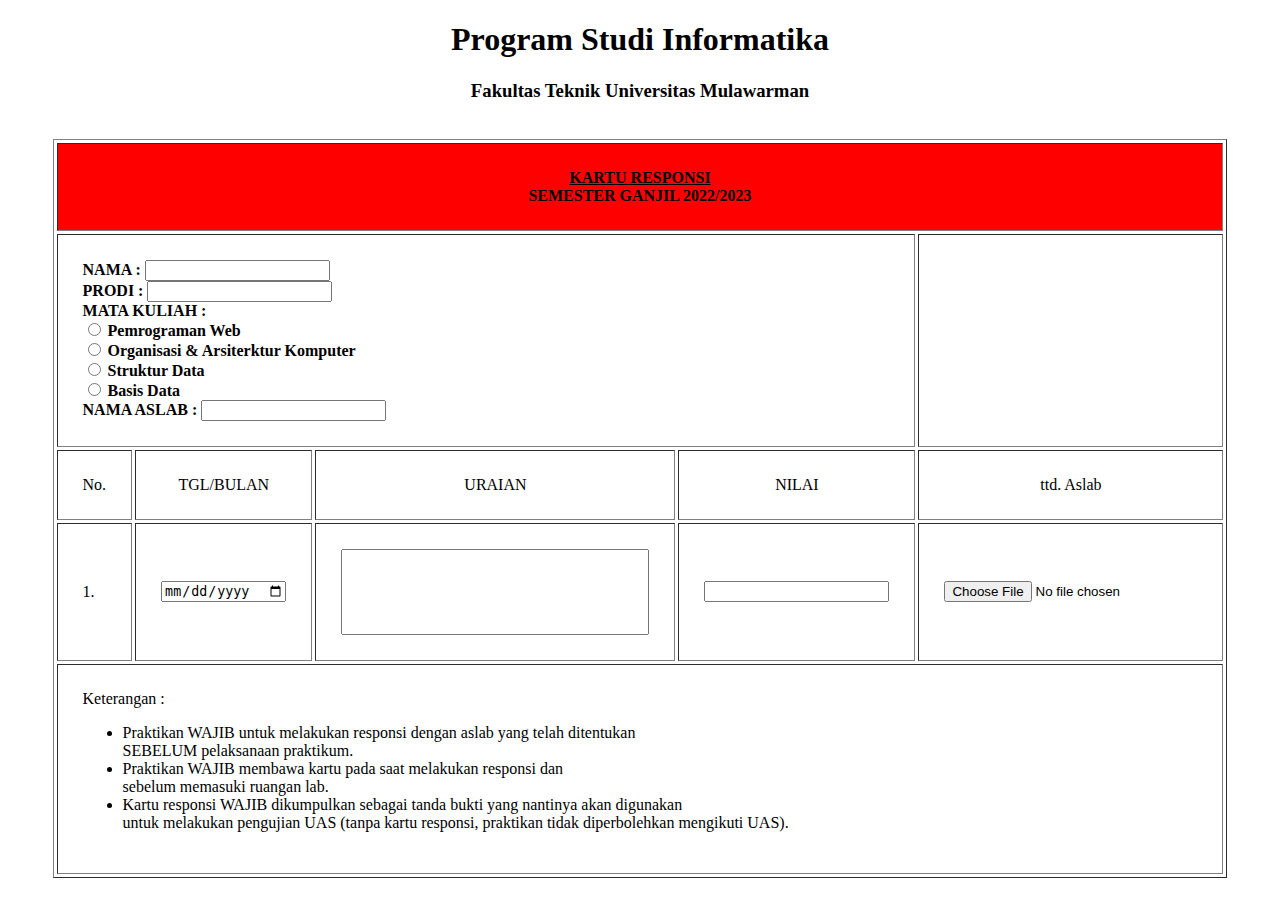
==== index.html @ aa3f194a "first commit" ====
<!DOCTYPE html>
<html lang="en">
<head>
    <title>Posttest 1 Pemrograman Web</title>
</head>
<body>
    <center>
        <h1> Program Studi Informatika </h1>
        <h3> Fakultas Teknik Universitas Mulawarman </h3>
    <br>
    <table border="1" cellspacing="3", cellpadding="25">
        <!-- <tr>
            <td rowspan="2">ini gabungan 3 baris <br>ini baris selanjutnya
            </td>
            <td colspan="2">ini gabungan 2 kolom</td>
        </tr> -->
        <tr style="background-color:red;">
            <td align="center" colspan="5"> <u> <b> KARTU RESPONSI </u><br>
            SEMESTER GANJIL 2022/2023</b></td>
        </tr>
        <tr>
            <td colspan="4"> <b> 
                <form action="">
                NAMA          : <input type="text"><br>
                PRODI         : <input type="text"><br>
                MATA KULIAH   : <br> <input type="radio" name="Mata Kuliah"> Pemrograman Web <br> 
                                <input type="radio" name="Mata Kuliah"> Organisasi & Arsiterktur Komputer <br>
                                <input type="radio" name="Mata Kuliah"> Struktur Data <br>
                                <input type="radio" name="Mata Kuliah"> Basis Data <br>
                NAMA ASLAB    :</b> <input type="text"></form></td>
            <td align="center"> <img src="https://encrypted-tbn0.gstatic.com/images?q=tbn:ANd9GcS4wUdUlu9POCsORUR9V5SAJSdl7lyCtsCPgbvjmpY&s" alt=""> </td>
        </tr>
        <tr>
            <td valign="top" align="center">No.</td>
            <td valign="top" align="center">TGL/BULAN</td>
            <td valign="top" align="center">URAIAN</td>
            <td valign="top" align="center">NILAI</td>
            <td valign="top" align="center">ttd. Aslab</td>
        </tr>
        <tr> <form action="">
            <td>1.</td>
            <td> <input type="date"> </td>
            <td> <input type="text" style="width: 300px; height: 80px;"> </td>
            <td> <input type="number"></td>
            <td> <input type="file"></td>
        </form>
        </tr>
        <tr>
            <td td colspan="5"> Keterangan : <br>
                <ul>
                    <li>Praktikan WAJIB untuk melakukan responsi
                        dengan aslab yang telah ditentukan <br> SEBELUM pelaksanaan praktikum.</li>
                    <li>Praktikan WAJIB membawa kartu pada saat melakukan responsi
                        dan <br> sebelum memasuki ruangan lab.</li>
                    <li>Kartu responsi WAJIB dikumpulkan sebagai tanda bukti yang nantinya akan digunakan <br> untuk
                        melakukan pengujian UAS (tanpa kartu responsi, praktikan tidak diperbolehkan mengikuti UAS).</li>
                </ul>
            </td>
        </tr>
    </table>
</center>
</body>
</html>
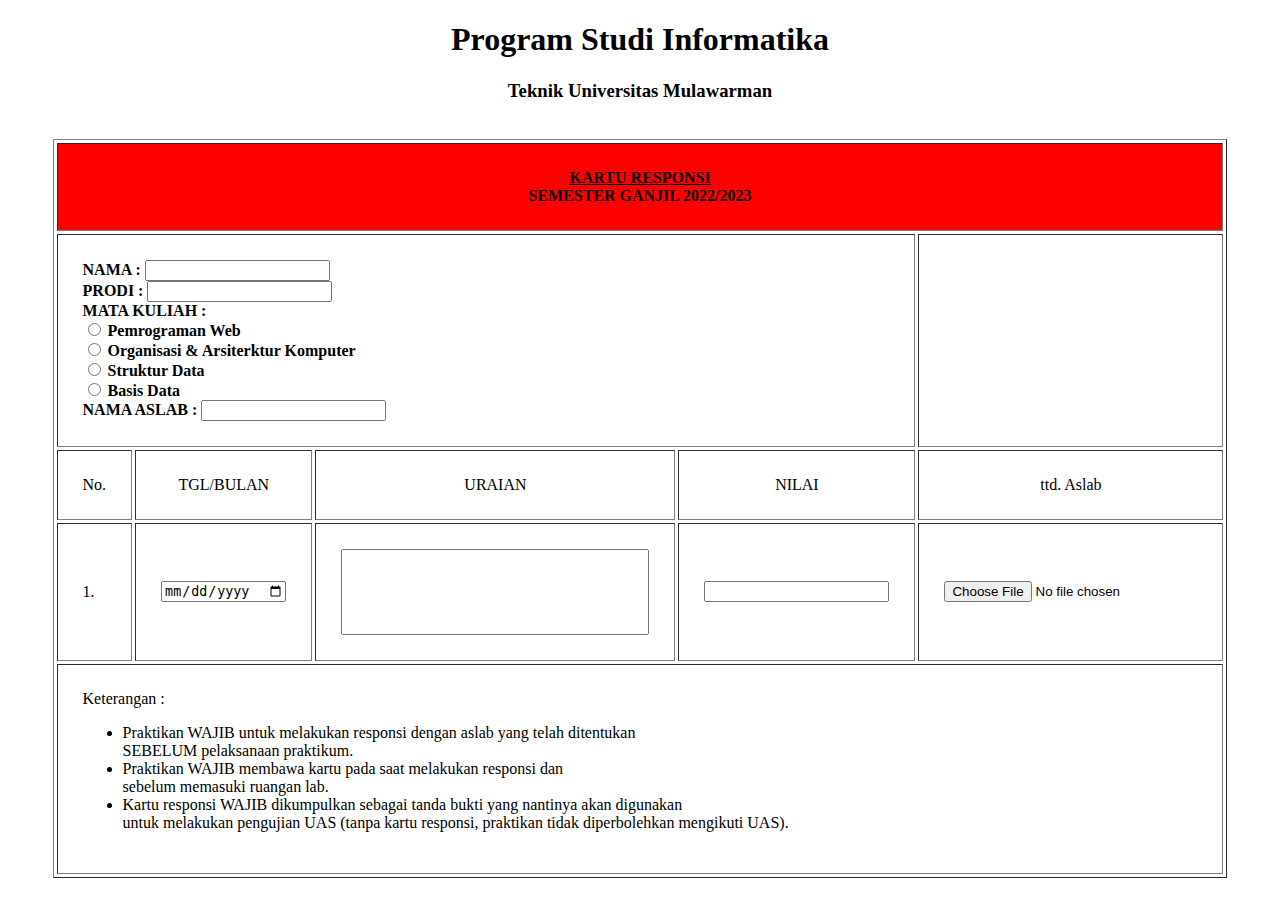
==== commit 2070e7b3: "percobaan" ====
--- a/index.html
+++ b/index.html
@@ -6,7 +6,7 @@
 <body>
     <center>
         <h1> Program Studi Informatika </h1>
-        <h3> Fakultas Teknik Universitas Mulawarman </h3>
+        <h3> Teknik Universitas Mulawarman </h3>
     <br>
     <table border="1" cellspacing="3", cellpadding="25">
         <!-- <tr>
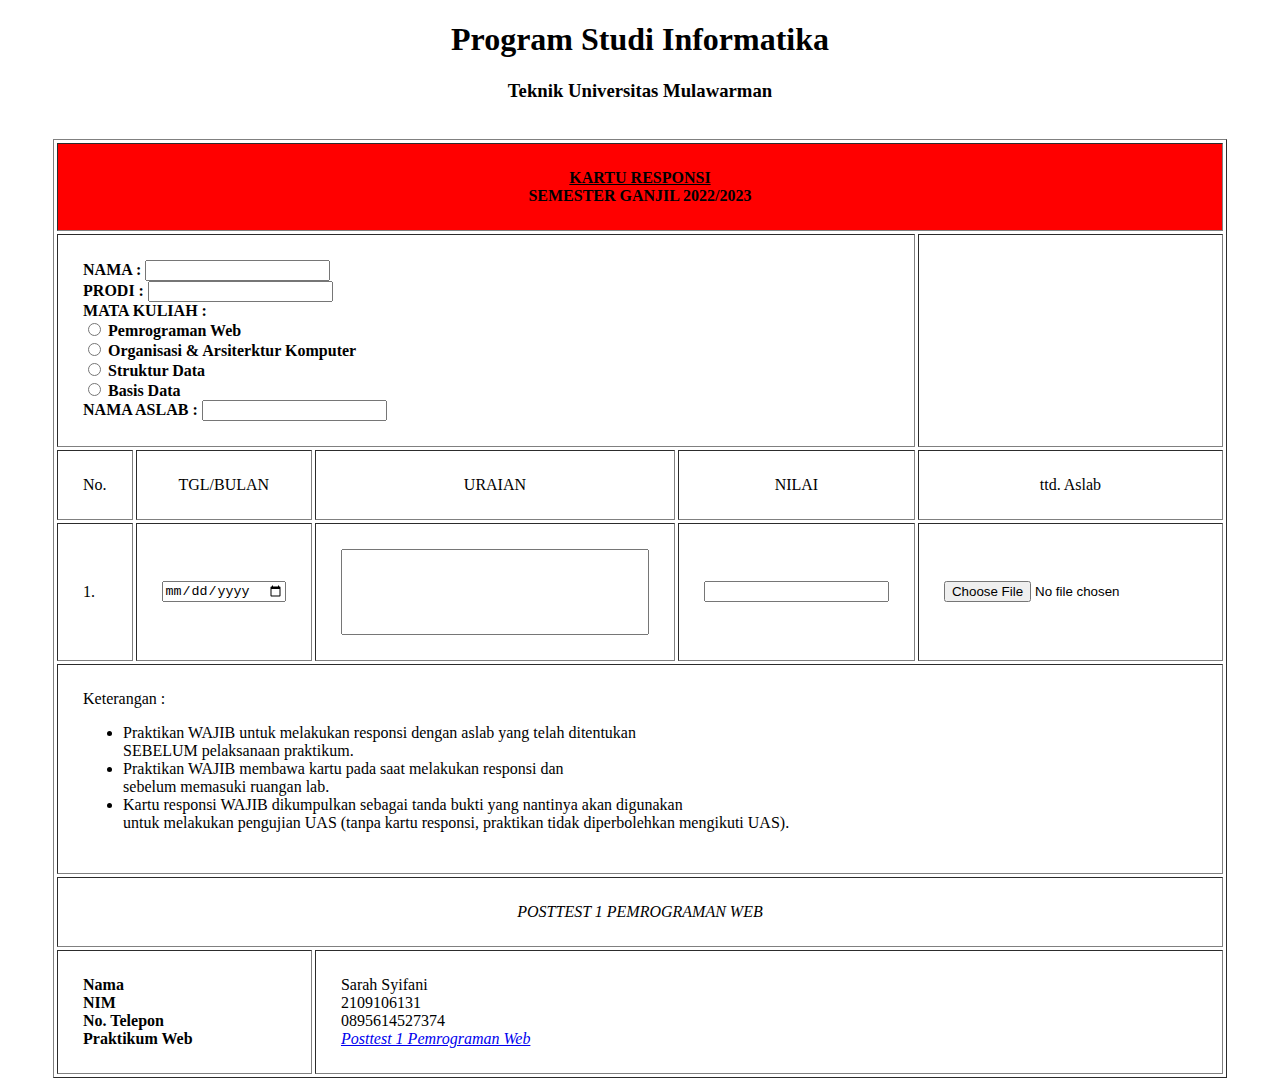
==== commit f5bc830e: "perbaruan" ====
--- a/index.html
+++ b/index.html
@@ -46,7 +46,7 @@
         </form>
         </tr>
         <tr>
-            <td td colspan="5"> Keterangan : <br>
+            <td colspan="5"> Keterangan : <br>
                 <ul>
                     <li>Praktikan WAJIB untuk melakukan responsi
                         dengan aslab yang telah ditentukan <br> SEBELUM pelaksanaan praktikum.</li>
@@ -57,6 +57,13 @@
                 </ul>
             </td>
         </tr>
+        <tr>
+            <td colspan="5" align="center"> <i> POSTTEST 1 PEMROGRAMAN WEB </i></td>
+        </tr>
+        <tr>
+            <td colspan="2"><b> Nama <br> NIM <br> No. Telepon <br> Praktikum Web </b></td>
+            <td colspan="3">Sarah Syifani <br> 2109106131 <br> 0895614527374 <br> <i><a href="https://github.com/sarahsyifani?tab=repositories">Posttest 1 Pemrograman Web</a></i></td>
+        </tr>
     </table>
 </center>
 </body>
